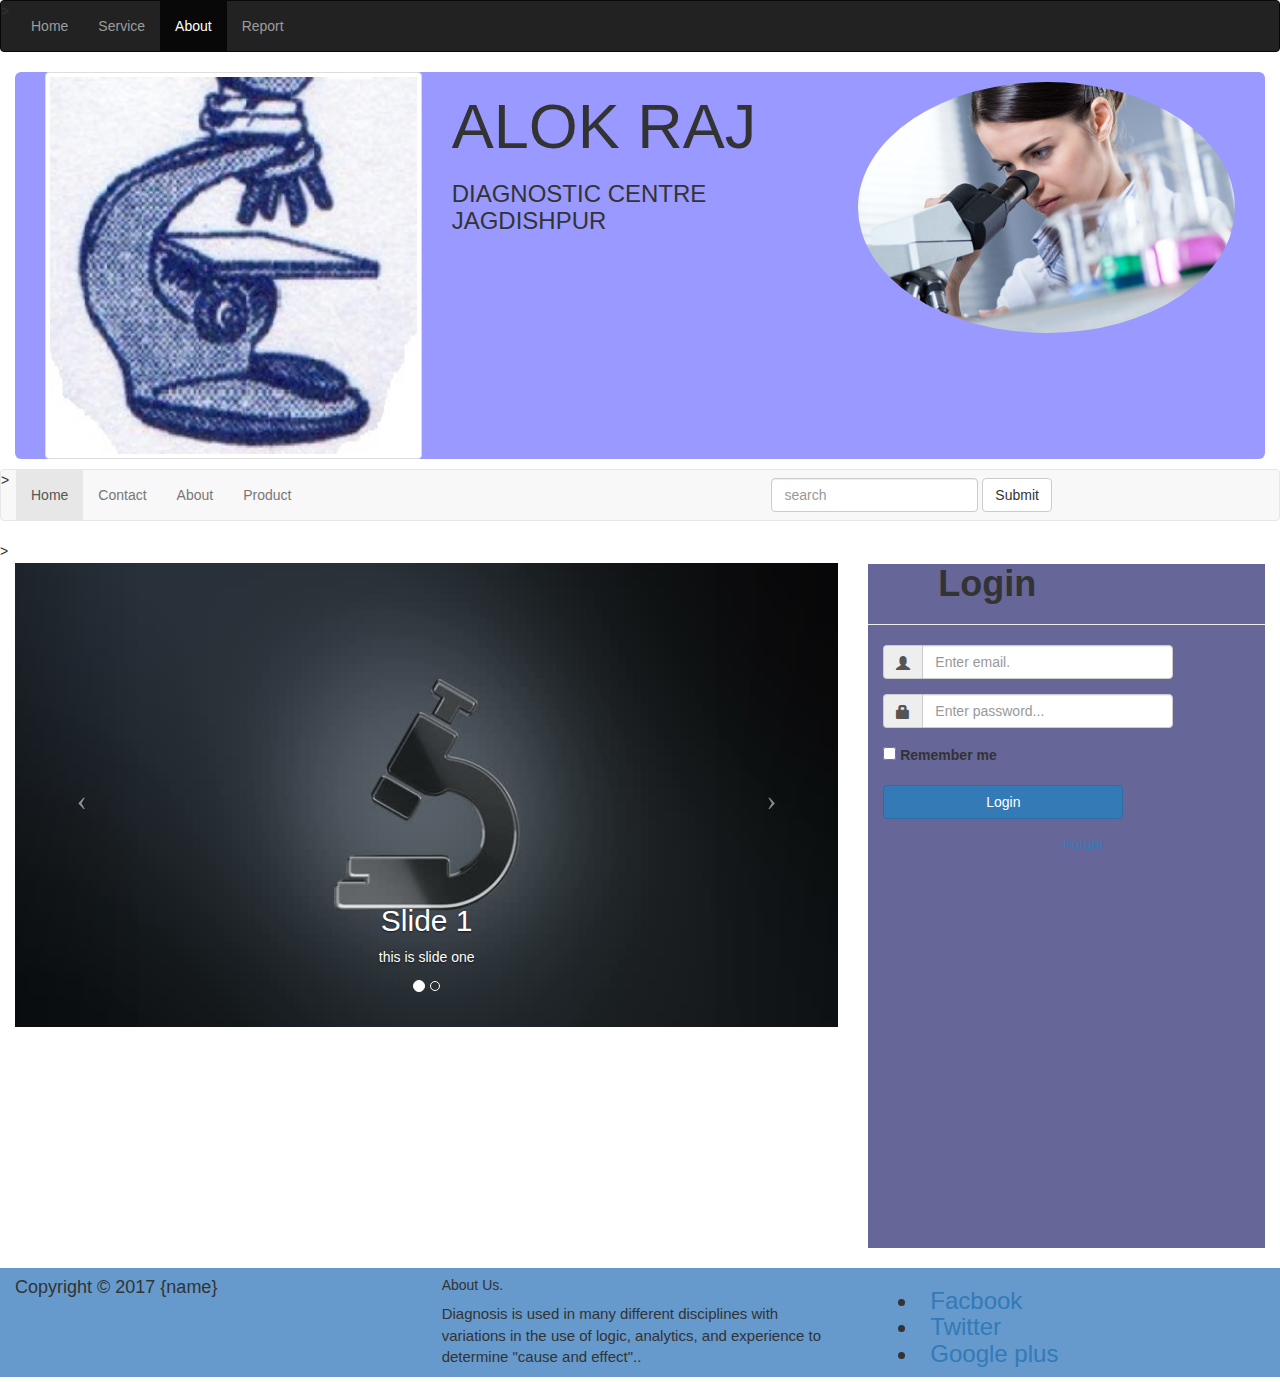
==== DT/index.html @ 66c0ad20 "HTML" ====
<html>
<head>
<meta http-equiv="Content-Type" content="text/html; charset=iso-8859-1">
<title>dignostic centre</title>
<link type="text/css" rel="stylesheet" href="css/bootstrap.css"/>
<link type="text/css" rel="stylesheet" href="style.css"/>
<script src="js/jquery-3.2.1.min.js"></script>
<script src="js/bootstrap.js"></script>

<style type="text/css">
	carousel-inner>.item>img,
	carousel-inner>.item>a>img{
	width:100%;
	margin:auto;
	}
</style>

</head>

<body>
<nav class="navbar navbar-inverse">	
	<div class="navbar-header">
			<button type="button" class="navbar-toggle" data-target=".navbar-collapse" data-toggle="collapse">
				<span class="icon-bar"></span>
				<span class="icon-bar"></span>
				<span class="icon-bar"></span>
					
			</button>>
	
	</div>
	
		<div class="navbar-collapse collapse">
			<ul class="nav navbar-nav">
				<li><a href="#">Home</a></li>
				<li><a href="#">Service</a></li>
				<li class="active"><a href="#">About</a></li>
				<li><a href="#">Report</a></li>
			</ul>
			
		</div>
		
</nav>


	<div class="container-fluid">
			<div class="row jumbotron" style="background-color:#9999FF; padding:inherit; margin:inherit">
				<div class="col-sm-4">
					<img src="image/logo.jpg" class="img-responsive img-thumbnail" style="height:43%">
				</div>
				
				<div class="col-md-4">
					<p style="font-family:Arial, Helvetica, sans-serif; " > 
					<h1>ALOK RAJ</h1>
					<h3>DIAGNOSTIC CENTRE JAGDISHPUR</h3>
					 </p>
				</div>
				<div class="col-sm-4">
					<h4> 
					<img src="image/test.jpg" class="img-circle img-responsive">
				
				
				</div>
			</div>
	
	</div>
<nav class="navbar navbar-default" style="margin-top:10px">	
	<div class="navbar-header">
			<button type="button" class="navbar-toggle" data-target=".navbar-collapse" data-toggle="collapse">
				<span class="icon-bar"></span>
				<span class="icon-bar"></span>
				<span class="icon-bar"></span>
					
			</button>>
	
	</div>
	
		<div class="navbar-collapse collapse">
			<ul class="nav navbar-nav">
				<li class="active"><a href="#">Home</a></li>
				<li><a href="#">Contact</a></li>
				<li><a href="#">About</a></li>
				<li><a href="#">Product</a></li>
			</ul>
			<form class="navbar-form navbar-left" role="search" style="margin-left:450px;">
				<div class="form-group">
					<input type="text" class="form-control" placeholder="search" required/>
				</div>
				<button type="submit" class="btn btn-default">Submit</button>
			</form>
		</div>
		
</nav>>
<div class="container-fluid">
		<div class="row">
				<div class="col-sm-8" style="margin-top:2px;">
				 
						<div id="slider1" class="carousel slide" data-ride="carousel">
						
						<div class="carousel-inner">
								<ol class="carousel-indicators">
									<li data-target="#slider1" data-slide-to="0" class="active">
									</li>
									
									<li data-target="#slider1" data-slide-to="1">
									</li>
																					
								</ol>
										<div class="item active">
											<img src="image/c.jpg" class="img-responsive"/>
											<div class="carousel-caption">
												<h2>Slide 1</h2>
												<p> this is slide one</p>
											</div>
										
										</div>	
										
										<div class="item">
												<img src="image/d.jpg" class="img-responsive"/>
												
												<div class="carousel-caption">
													<h2> slide 2 </h2>
													<p> this is slide two</p>
												</div>	
										</div>
										
										<a href="#slider1" class="left carousel-control" data-slide="prev">
											<span class="icon-prev"> </span>
										</a>
										
										<a href="#slider1" class="right carousel-control" data-slide="next">
											<span class="icon-next"> </span>
										</a>
							</div>			
						</div>
				
		</div>		
<div class="col-sm-4" style="margin-top:-17px;">
			<div class="table" style="background-color:#666699; width:100%; height:76%;">
					<div class="form-group">
						<h1> <b style="margin-left:70px;"> Login </b></h1>
				</div>
		<hr>
			<form class="form-horizontal" style="margin-left:30px;">
							<div class="form-group input-group">
							<span class="input-group-addon">
						<span class="glyphicon glyphicon-user"></span>	
							</span>
  <input type="email" class="form-control" name="email" placeholder="Enter email." required style="width:70%"> 
							
							</div>
							
							<div class="form-group input-group">
								<span class="input-group-addon">
								<span class="glyphicon glyphicon-lock"></span>
								</span>
															
	<input type="password" class="form-control" placeholder="Enter password..." required style="width:70%;">
							</div>
							
							<div class="form-group">
								<label>
									 <input type="checkbox">
									 Remember me
								</label>
							</div>
							
							<div class="form-group">
								<button class="btn btn-primary" style="width:240px;">Login</button>
							</div>
							
							<div class="form-group">
								<a href="#" style="margin-left:180px">Forget</a>
							</div>
						
					
					
			</form>
														
	    </div>			

			</div>
		</div>
	</div>
</div>

<div class="container-fluid">
		<div class="row" style="background-color:#6699CC; margin-bottom:5px;">
			<div class="col-sm-4">
					<h4> Copyright &copy; 2017 {name}</h4>
			</div>
			
			<div class="col-sm-4" style="height:100px;">
				<h5>About Us.</h5>
				<p style="font-family:Arial, Helvetica, sans-serif; font-size:15px;">Diagnosis is used in many different disciplines with variations in the use of logic, analytics, and experience to determine "cause and effect"..</p>
			</div>
			
			<div class="col-sm-4">
				<h3 style="margin-left:30px;>Follow us.</h3>
					<ul class="unstyled" >
						<li> <a href="https://www.facebook.com/arunkumar.mehta.100?fref=jewel">Facbook</a></li>
						<li> <a href="#">Twitter </a></li>
						<li> <a href="https://www.google.co.in/?gfe_rd=cr&dcr=0&ei=vw7QWZ-bCKKA8QeM3JUI"> Google plus</a></li>
					</ul>
			</div>
		</div>

</div>

</body>
</html>
---- DT/style.css ----
/* CSS Document */
.bg{background-image:url(../image/c.jpg);
background-color:#660066;
}
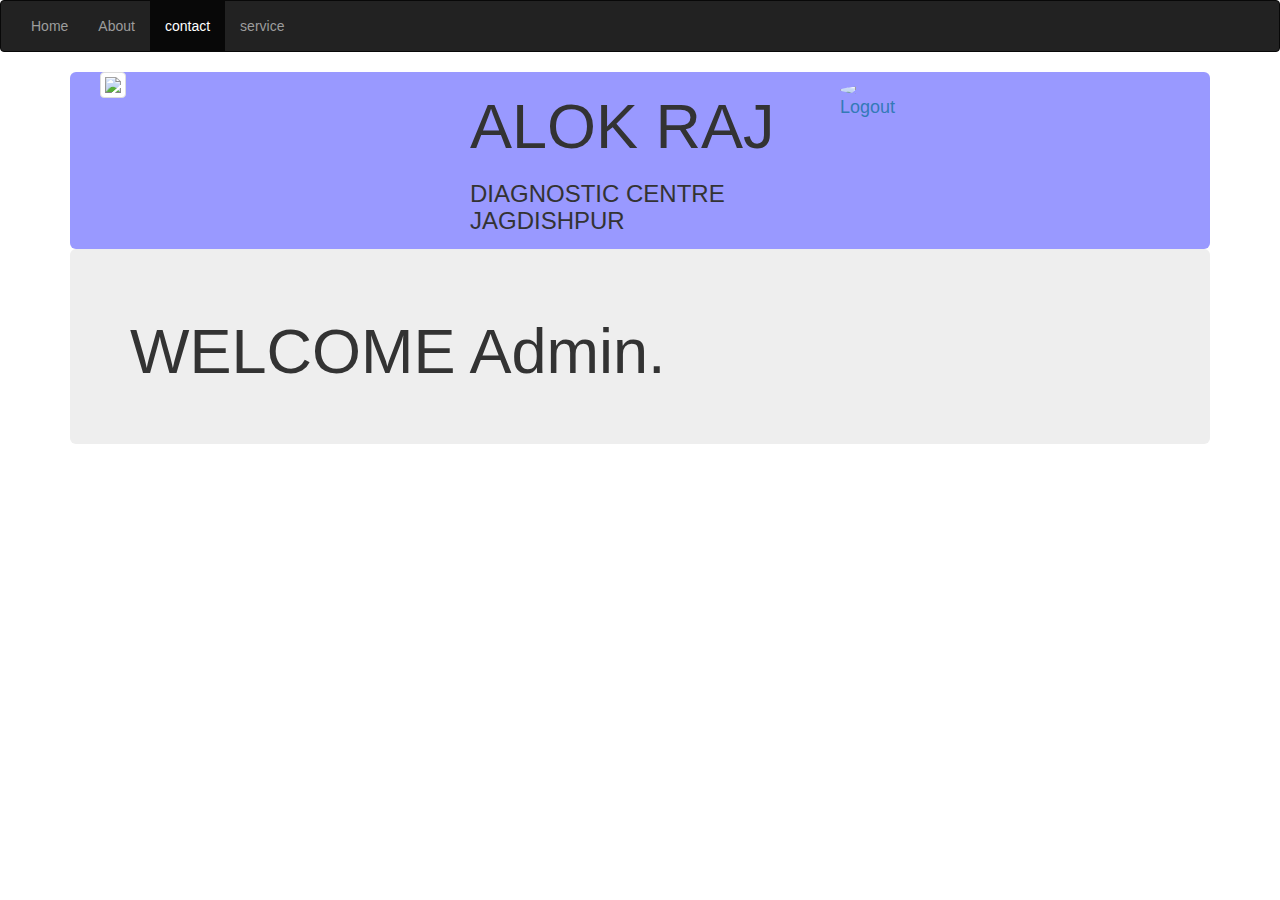
==== commit 3de97be1: "html" ====
--- a/DT/index.html
+++ b/DT/index.html
@@ -1,3 +1,4 @@
+
 <html>
 <head>
 <meta http-equiv="Content-Type" content="text/html; charset=iso-8859-1">
@@ -25,17 +26,23 @@
 				<span class="icon-bar"></span>
 				<span class="icon-bar"></span>
 					
-			</button>>
+			</button>
 	
 	</div>
 	
 		<div class="navbar-collapse collapse">
 			<ul class="nav navbar-nav">
 				<li><a href="#">Home</a></li>
-				<li><a href="#">Service</a></li>
-				<li class="active"><a href="#">About</a></li>
-				<li><a href="#">Report</a></li>
+				<li><a href="#">About</a></li>
+				<li class="active"><a href="#">contact</a></li>
+				<li><a href="#">service</a></li>
 			</ul>
+		<form class="navbar-form navbar-left" role="search" style="margin-left:810px;">
+				<div class="form-group">
+					<input type="text" class="form-control" placeholder="search" required/>
+				</div>
+				<button type="submit" class="btn btn-default">Submit</button>
+			</form>	
 			
 		</div>
 		
@@ -43,7 +50,7 @@
 
 
 	<div class="container-fluid">
-			<div class="row jumbotron" style="background-color:#9999FF; padding:inherit; margin:inherit">
+			<div class="row jumbotron" style="background-color:#9999FF; padding:inherit; margin:inherit; border-radius:20px; box-shadow:500px 500px 500px #1a8cff">
 				<div class="col-sm-4">
 					<img src="image/logo.jpg" class="img-responsive img-thumbnail" style="height:43%">
 				</div>
@@ -70,29 +77,26 @@
 				<span class="icon-bar"></span>
 				<span class="icon-bar"></span>
 					
-			</button>>
+			</button>
 	
 	</div>
 	
 		<div class="navbar-collapse collapse">
 			<ul class="nav navbar-nav">
 				<li class="active"><a href="#">Home</a></li>
-				<li><a href="#">Contact</a></li>
-				<li><a href="#">About</a></li>
+				
+				<li><a href="#">Service</a></li>
 				<li><a href="#">Product</a></li>
+				<li><a href="#">Report</a></li>
+				<li><a href="#">Technology</a></li>
 			</ul>
-			<form class="navbar-form navbar-left" role="search" style="margin-left:450px;">
-				<div class="form-group">
-					<input type="text" class="form-control" placeholder="search" required/>
-				</div>
-				<button type="submit" class="btn btn-default">Submit</button>
-			</form>
-		</div>
-		
-</nav>>
+			
+		</div>
+		
+</nav>
 <div class="container-fluid">
 		<div class="row">
-				<div class="col-sm-8" style="margin-top:2px;">
+				<div class="col-sm-12 col-xs-12 col-md-8 col-lg-8" style="margin-top:2px; border-radius:20px; box-shadow:50px 0px 50px #80aab7;">
 				 
 						<div id="slider1" class="carousel slide" data-ride="carousel">
 						
@@ -106,7 +110,7 @@
 																					
 								</ol>
 										<div class="item active">
-											<img src="image/c.jpg" class="img-responsive"/>
+											<img src="image/c.jpg" class="img-responsive"  style="height:75%; weidth:100%;"/>
 											<div class="carousel-caption">
 												<h2>Slide 1</h2>
 												<p> this is slide one</p>
@@ -115,10 +119,20 @@
 										</div>	
 										
 										<div class="item">
-												<img src="image/d.jpg" class="img-responsive"/>
+												<img src="image/d.jpg" class="img-responsive" style="height:75%"/>
+												
+													<div class="carousel-caption">
+														<h2> slide 2 </h2>
+														<p> this is slide two</p>
+											
+											    </div>	
+										</div>
+										
+										<div class="item">
+												<img src="image/iim.png" class="img-responsive" style="height:75%;"/>
 												
 												<div class="carousel-caption">
-													<h2> slide 2 </h2>
+													<h2> slide 3 </h2>
 													<p> this is slide two</p>
 												</div>	
 										</div>
@@ -134,29 +148,33 @@
 						</div>
 				
 		</div>		
-<div class="col-sm-4" style="margin-top:-17px;">
-			<div class="table" style="background-color:#666699; width:100%; height:76%;">
+<div class="col-sm-12 col-xs-12 col-md-4 col-lg-4" style="margin-top:-17px; ">
+			<div class="table-responsive" style="background-color:#666699; width:100%; height:76%; border-radius:7px; box-shadow:20px 20px 20px #80aab7;">
 					<div class="form-group">
 						<h1> <b style="margin-left:70px;"> Login </b></h1>
 				</div>
 		<hr>
-			<form class="form-horizontal" style="margin-left:30px;">
-							<div class="form-group input-group">
+			<form  action="index.php" method="post" class="form-horizontal" style="margin-left:30px;">
+					<p style="margin-top:70px">		
+					<div class="form-group input-group">
 							<span class="input-group-addon">
 						<span class="glyphicon glyphicon-user"></span>	
-							</span>
-  <input type="email" class="form-control" name="email" placeholder="Enter email." required style="width:70%"> 
-							
-							</div>
-							
-							<div class="form-group input-group">
+		
+		</span>	
+  <input type="text" class="form-control" name="username" placeholder="username" required style="width:70%"> 
+							
+					</div> 
+					</p>
+							
+					<p style="margin-top:50px;">		
+					<div class="form-group input-group">
 								<span class="input-group-addon">
 								<span class="glyphicon glyphicon-lock"></span>
 								</span>
 															
-	<input type="password" class="form-control" placeholder="Enter password..." required style="width:70%;">
-							</div>
-							
+	<input type="password" name="password" class="form-control" placeholder="Enter password..." required style="width:70%;">
+					</div>
+					</p>		
 							<div class="form-group">
 								<label>
 									 <input type="checkbox">
@@ -164,8 +182,17 @@
 								</label>
 							</div>
 							
-							<div class="form-group">
-								<button class="btn btn-primary" style="width:240px;">Login</button>
+							<div class="form-group" style="margin-left:35px; margin-top:70px;">
+								 <div class="btn-group">
+    <button type="submit" class="btn btn-danger " name="login" style="padding:15px 40px;">submit</button>
+    <button type="submit"  name="login" class="btn btn-danger dropdown-toggle" data-toggle="dropdown" style="padding:22px 60px;">
+      <span class="caret" margin-right="50px"></span>
+    </button>
+    <ul class="dropdown-menu" role="menu">
+      <li><a href="welcomeadmin">Admin</a></li>
+      <li><a href="#">User</a></li>
+    </ul>
+  </div>
 							</div>
 							
 							<div class="form-group">
@@ -183,20 +210,22 @@
 	</div>
 </div>
 
-<div class="container-fluid">
-		<div class="row" style="background-color:#6699CC; margin-bottom:5px;">
+<div class="container-fluid" style=" box-shadow:inset 100px 50px 500px #1affff;">
+		<div class="row" style="background-color:#6699CC; margin-top:15px; margin-bottom:5px; border-radius:10px;">
 			<div class="col-sm-4">
-					<h4> Copyright &copy; 2017 {name}</h4>
+						<h2>About Us.</h2>
+				<p style="font-family:Arial, Helvetica, sans-serif; font-size:15px;">Diagnosis is used in many different disciplines with variations in the use of logic, analytics, and experience to determine "cause and effect"..</p>
+					
 			</div>
 			
 			<div class="col-sm-4" style="height:100px;">
-				<h5>About Us.</h5>
-				<p style="font-family:Arial, Helvetica, sans-serif; font-size:15px;">Diagnosis is used in many different disciplines with variations in the use of logic, analytics, and experience to determine "cause and effect"..</p>
+				<h2> Copyright &copy; 2017 DIAGNOSTIC centre</h2>
+				
 			</div>
 			
 			<div class="col-sm-4">
 				<h3 style="margin-left:30px;>Follow us.</h3>
-					<ul class="unstyled" >
+					<ul class="unstyled">
 						<li> <a href="https://www.facebook.com/arunkumar.mehta.100?fref=jewel">Facbook</a></li>
 						<li> <a href="#">Twitter </a></li>
 						<li> <a href="https://www.google.co.in/?gfe_rd=cr&dcr=0&ei=vw7QWZ-bCKKA8QeM3JUI"> Google plus</a></li>
@@ -208,3 +237,34 @@
 
 </body>
 </html>
+<?php	
+$con=mysqli_connect("localhost","root","","dig_centre");
+if(isset($_POST["login"]))
+	{
+	$username=$_POST['username'];
+	$pass=$_POST['password'];
+		
+	$query = "SELECT * FROM loginhome WHERE username ='$username' && password ='$pass'";
+	$run = mysqli_query($con , $query);
+	$count = mysqli_num_rows($run);
+		
+	if($count>0)
+	{	
+	 echo "<script>
+		alert('you are login succesfully');
+		window.open('welcomeadmin.html','_self');
+		</script>)";
+		//header('location:admin/admin.php');
+	}		
+
+	else
+	{ 
+		//$data=mysqli_fetch_assoc($run);
+		//$id=$data['id'];
+		//$_SESSION['id']=$id;
+		//header('location:wladmin.html');
+		
+		echo "<script>alert('incrrect password'); </script>";		
+	}	
+}	
+?>